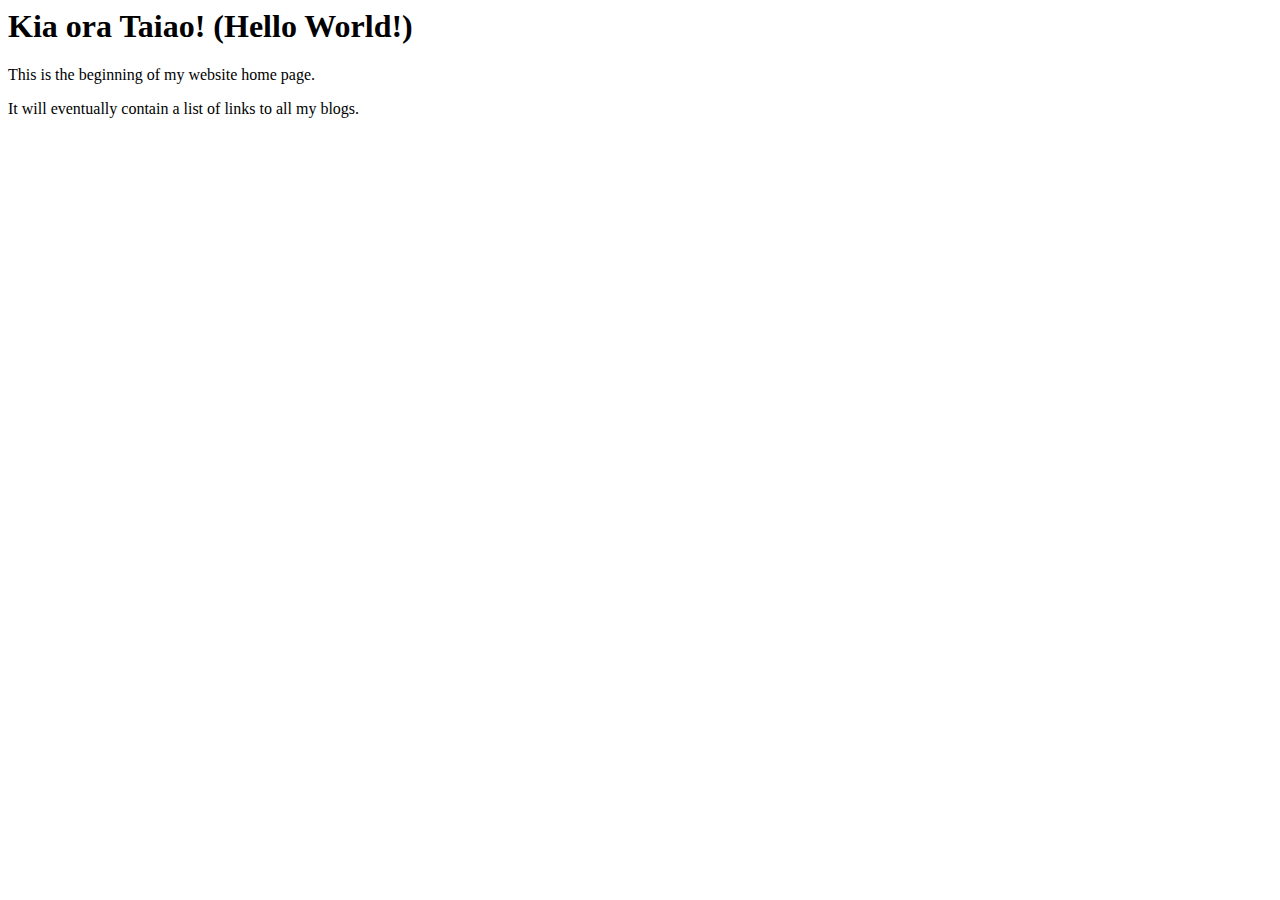
==== index.html @ dc594ee0 "Create web blog" ====
<html>
  <head>
    <title>My blog</title>
  <body>
    <h1>Kia ora Taiao! (Hello World!)</h1> 
    <p> This is the beginning of my website home page.</p>
    <p> It will eventually contain a list of links to all my blogs. </p>
  </body>
</html>
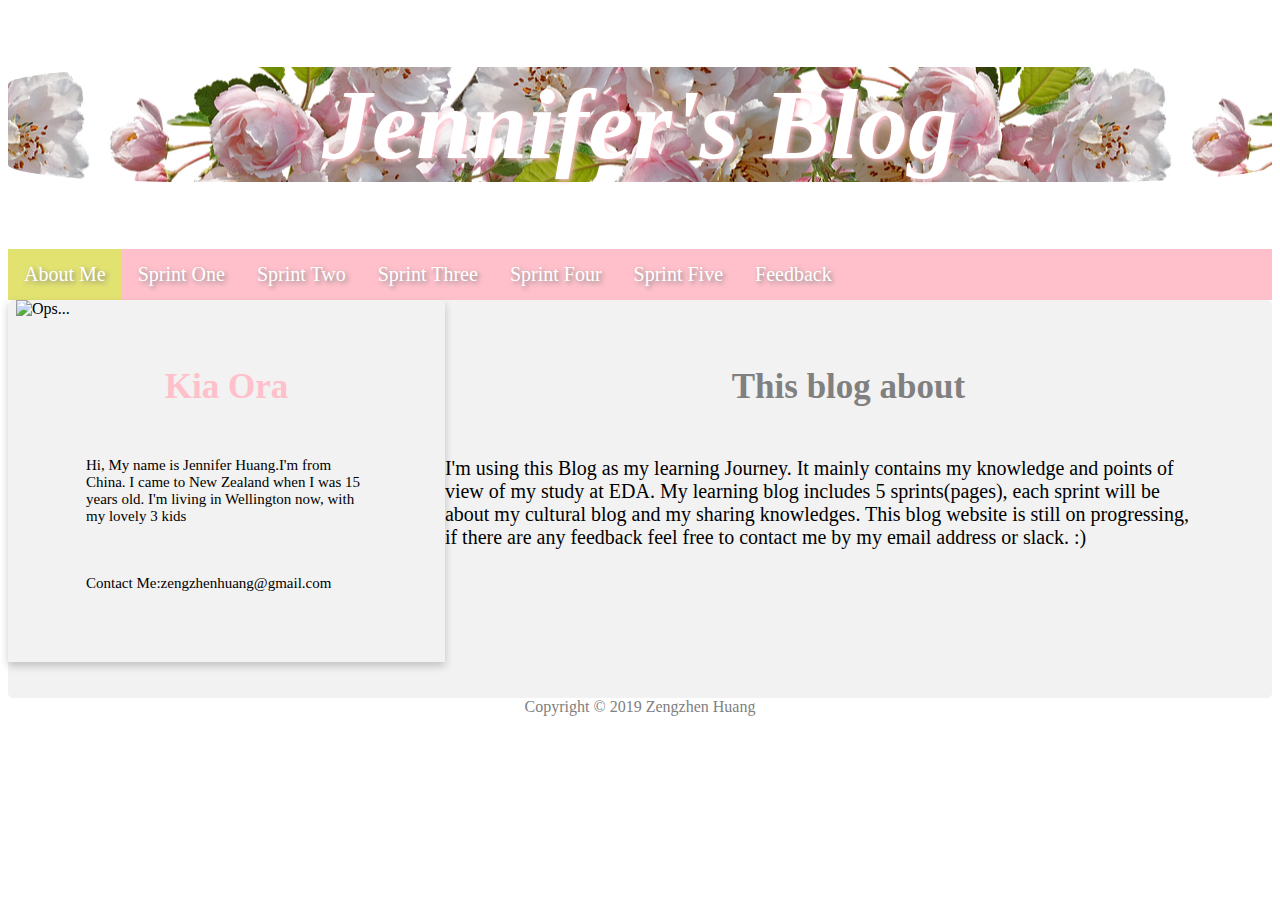
==== commit d63c772d: "fix my link" ====
--- a/index.html
+++ b/index.html
@@ -1,9 +1,95 @@
+<!DOCTYPE html>
 <html>
+  
   <head>
-    <title>My blog</title>
+    <title>Home</title>
+    <meta charset="UTF-8">
+    <link href="Blog/index.css" rel="stylesheet" type="text/css" />
+    
+  </head>
+  
   <body>
-    <h1>Kia ora Taiao! (Hello World!)</h1> 
-    <p> This is the beginning of my website home page.</p>
-    <p> It will eventually contain a list of links to all my blogs. </p>
+   
+   <div>
+    
+   <h1><em>Jennifer's Blog</em></h1>
+
+  </div>
+  <nav>
+    <ul><li><a class= "active" href="index.html"> About Me </a></li>
+      <li><a href="/Blog/sprint1blog.html"> Sprint One </a></li>
+      <li><a href="/Blog/sprint2blog.html"> Sprint Two </a></li>
+      <li><a href="/Blog/sprint3blog.html"> Sprint Three </a></li>
+      <li><a href="/Blog/sprint4blog.html"> Sprint Four </a></li>
+      <li><a href="/Blog/sprint5blog.html"> Sprint Five </a></li>
+      <li><a href="/Blog/feedback.html"> Feedback </a></li>
+        
+
+    
+    </ul>
+  
+  </nav>
+
+ <!-------------------------------------sourced from 3wschools--------------------->
+ <div class="row">
+     
+      <div class="card">
+        <img src="https://lh3.googleusercontent.com/[base64]w1104-h1468-no" alt="Ops..." style="width:100%">
+        <div class="container">
+          <h2>Kia Ora</h2>
+          <p class="Intro"></p>
+          <p style="font-size:15px">Hi, My name is Jennifer Huang.I'm from China. I came to New Zealand when I was 15 years old.
+          I'm living in Wellington now, with my lovely 3 kids</p>
+
+          <p style="font-size:15px">Contact Me:zengzhenhuang@gmail.com</p>
+          
+        
+      </div>
+    </div>
+   
+    <div class="why-need-blog">
+        <div class="container">
+
+       <h4>This blog about</h4>
+       <p style="font-size:20px">I'm using this Blog as my learning Journey. It mainly contains my knowledge and points of view of my study at EDA.
+         My learning blog includes 5 sprints(pages), each sprint will be about my cultural blog and my sharing knowledges.
+          This blog website is still on progressing, if there are any feedback feel free to contact me by my email address or slack. :)
+
+       </div>
+          
+          
+       
+      
+    </div>
+   
+  
+   <!-------------------------------------------------------------------->
+
+
+
+
+</div>
+
+
+
+
+
+
+
+
+
+
+
+
+
+
+
+
+
+
+
+
+  <footer>Copyright © 2019 Zengzhen Huang </footer>
+  
   </body>
 </html>--- a/Blog/index.css
+++ b/Blog/index.css
@@ -0,0 +1,329 @@
+body {
+    background-color: White
+  }
+  
+ .buttons{
+ padding:50px;
+ margin-left:30%;
+
+
+ }
+  button {
+    
+    background-color:pink;
+    border: none;
+    border-radius: 16px;
+    padding: 16px 32px;
+    margin: 4px 2px;
+    opacity: 1;
+    transition: 0.3s;
+  }
+
+  button a {
+    color: white;
+    text-align: center;
+    text-shadow: 2px 2px 5px grey;
+    font-size:20px;
+    font:verdana;
+    text-decoration: none;
+    
+
+  }
+
+  p {
+  margin: 50px;
+
+
+  }
+  
+  button:hover {
+    opacity: 0.6
+  }
+  
+  h1{
+
+   color:white;
+    text-align:center;
+    font-style: verdana;
+    font-size: 100px;
+    text-shadow: 2px 2px 5px pink;
+  background-color: black;
+  background:url(header.jpg)50%,50%,no-repeat;
+  
+  border-radius: 15%;
+  
+    
+  }
+  h2 {
+     font-size:35px;
+     color:Pink;
+     text-align: center;
+
+  }
+  h5 {
+    font-size:35px;
+    color:Pink;
+    text-align: center;
+
+ }
+  p {
+    font-family: verdana;
+    font-size: 25px;
+  }
+  ul {
+    list-style-type: none;
+    margin: 0;
+
+    padding:0;
+    overflow: hidden;
+    background-color: pink;
+    opacity: 1;
+    transition: 0.3s;
+   
+  }
+  
+  li {
+    float: left;
+    
+  }
+  
+  li a {
+    display: block;
+    color: white;
+    text-align: center;
+    padding: 14px 16px;
+    text-decoration: none;
+    text-shadow: 2px 2px 5px grey;
+    font-size:20px;
+    font:verdana;
+  }
+  
+  li a:hover {
+    /*background-color: rgb(112, 22, 82);*/
+    opacity: 0.6;
+  }
+
+  .active {
+    background-color:rgb(226, 226, 113);
+  }
+  
+  h3{
+    color: grey;
+   
+
+    font-family: verdana;
+    font-size: 40px;
+    margin-bottom: 10px;
+  }
+
+  #feedback-form{
+    margin: 50px;
+    padding: 200px;
+    overflow: hidden;
+    background-color: white;
+    box-shadow: 0 16px 24px 2px rgba(0,0,0,0.14), 0 20px 30px 5px rgba(0,0,0,0.12), 0 8px 10px -5px rgba(0,0,0,0.3);
+    
+
+  }
+
+
+  .why-need-blog{
+
+    float:center;
+  }
+  h7{
+
+    text-align: center;
+    margin:50px;
+  }
+  h4{
+   
+      color: grey;
+     
+  
+      font-family: verdana;
+      font-size: 35px;
+      margin-bottom: 10px;
+      text-align: center;
+
+  }
+
+  /***********Mysprint2box************/
+  .Myanswer {
+   
+    box-sizing: border-box;
+  }
+  
+  /* Create two equal columns that floats next to each other */
+  .column1 {
+    float: left;
+    width: 25%;
+    padding: 30px;
+    margin-left:30px;
+   
+    
+  }
+  
+ 
+  /* Clear floats after the columns */
+  .Myanswer:after {
+    content: "";
+    display: table;
+    clear: both;
+  }
+  
+  /* Responsive layout - makes the two columns stack on top of each other instead of next to each other */
+  @media screen and (max-width: 600px) {
+    .column1 {
+      width: 100%;
+      box-shadow: #555;
+    }
+  }
+  /************************/
+  /************************************MY index myself details*************************************************/
+
+
+
+
+
+
+
+/* Add some shadows to create a card effect */
+
+.card {
+
+  float: left;
+  width: 33.3%;
+  margin-bottom: 16px;
+  padding: 0 8px;
+  box-shadow: 0 4px 8px 0 rgba(0, 0, 0, 0.2);
+  
+}
+
+/* Some left and right padding inside the container */
+.container {
+  padding: 0 16px;
+  
+}
+
+/* Clear floats */
+.container::after, .row::after {
+  content: "";
+  clear: both;
+  display: table;
+  
+}
+
+.intro {
+  color: grey;
+  
+}
+
+.button {
+  border: none;
+  outline: 0;
+  display: inline-block;
+  padding: 8px;
+  color: white;
+  background-color: #000;
+  text-align: center;
+  cursor: pointer;
+  width: 100%;
+}
+
+.button:hover {
+  background-color: #555;
+}
+
+
+
+
+
+
+
+
+
+  /**************************************************************************************************************/
+  /**************************************** my feedback form sourced from 3wchools*********************************/
+
+
+/* Style inputs, select elements and textareas */
+input[type=text], textarea{
+  width: 100%;
+  padding: 12px;
+  border: 1px solid #ccc;
+  border-radius: 4px;
+  box-sizing: border-box;
+  resize: vertical;
+}
+
+/* Style the label to display next to the inputs */
+label {
+  padding: 12px 12px 12px 0;
+  display: inline-block;
+}
+
+/* Style the submit button */
+input[type=submit] {
+  background-color: pink;
+  font:verdana;
+  box-shadow: 25px;
+  color: white;
+  padding: 12px 20px;
+  border: none;
+  border-radius: 5px;
+
+  cursor: pointer;
+  float: right;
+}
+
+/* Style the container */
+.container {
+  border-radius: 5px;
+  background-color: #f2f2f2;
+  padding: 20px;
+}
+
+/* Floating column for labels: 25% width */
+.col-25 {
+  float: center;
+  width: 25%;
+  margin-top: 6px;
+}
+
+/* Floating column for inputs: 75% width */
+.col-75 {
+  float: center;
+  width: 75%;
+  margin-top: 6px;
+}
+
+/* Clear floats after the columns */
+.row:after {
+  content: "";
+  display: table;
+  clear: both;
+}
+
+/* Responsive layout - when the screen is less than 600px wide, make the two columns stack on top of each other instead of next to each other */
+@media screen and (max-width: 600px) {
+  .col-25, .col-75, input[type=submit] {
+    width: 100%;
+    margin-top: 0;
+  }
+}
+
+
+
+
+
+  /***************************************************************************************************************/
+
+  footer{
+
+    text-align: center;
+position: fixed
+bottom   0px;
+color:gray;
+
+    }